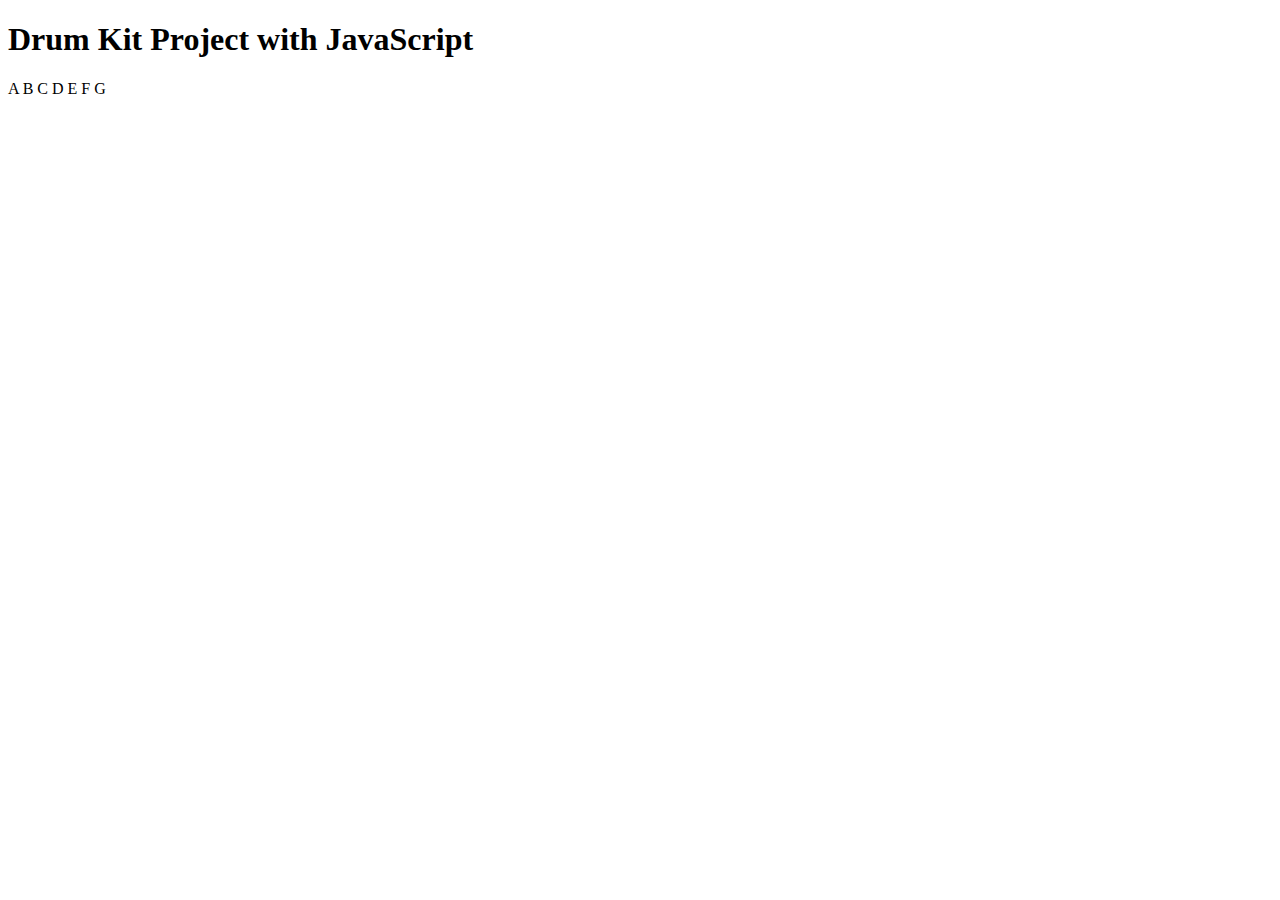
==== project-4/index.html @ 9f91eb40 "structure of project" ====
<!DOCTYPE html>
<html lang="en">
<head>
    <meta charset="UTF-8">
    <link rel="stylesheet" href="index.css">
    <meta name="viewport" content="width=device-width, initial-scale=1.0">
    <title>Drum Kit</title>
</head>
<body>
    <section class="section">
        <h1>Drum Kit Project with JavaScript</h1>
        <div class="container">
            <span class="a drum">A</span>
            <span class="b drum">B</span>
            <span class="c drum">C</span>
            <span class="d drum">D</span>
            <span class="e drum">E</span>
            <span class="f drum">F</span>
            <span class="g drum">G</span>
        </div>
    </section>

    <script src="index.js"></script>
</body>
</html>
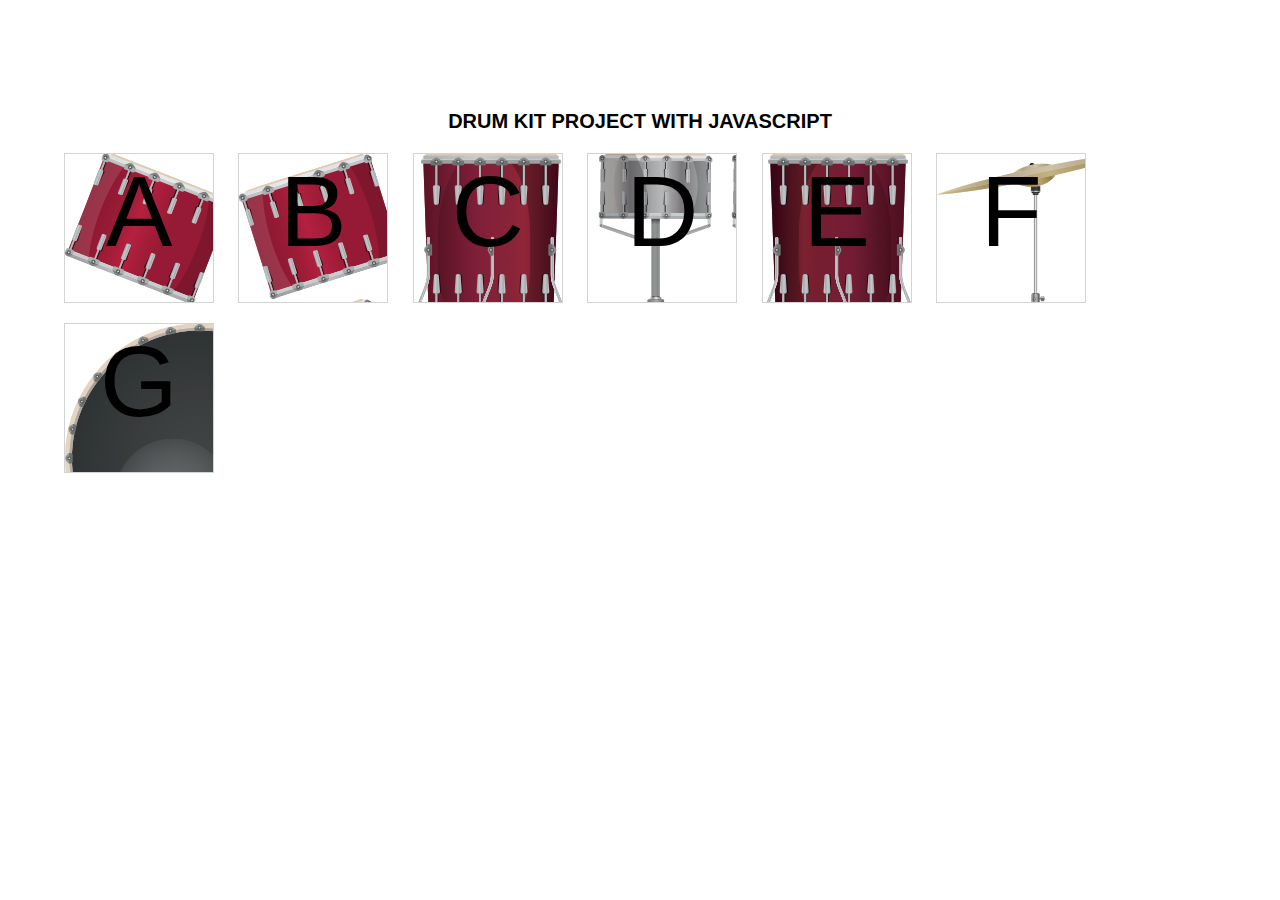
==== commit 996a86ce: "styling of project" ====
--- a/project-4/index.html
+++ b/project-4/index.html
@@ -8,7 +8,7 @@
 </head>
 <body>
     <section class="section">
-        <h1>Drum Kit Project with JavaScript</h1>
+        <h1 class="title">Drum Kit Project with JavaScript</h1>
         <div class="container">
             <span class="a drum">A</span>
             <span class="b drum">B</span>
--- a/project-4/index.css
+++ b/project-4/index.css
@@ -0,0 +1,60 @@
+*{
+    margin: 0;
+    padding: 0;
+    box-sizing: border-box;
+}
+body{
+    font-family: 'Franklin Gothic Medium', 'Arial Narrow', Arial, sans-serif;
+    margin-top: 10vh;
+}
+.section{
+    width: 90%;
+    height: 80vh;
+    margin: 0 auto;
+}
+
+.title{
+    text-transform: uppercase;
+    font-size: 20px;
+    text-align: center;
+    padding: 20px;
+}
+.container{
+    margin: 0 auto;
+    width: 100%;
+}
+.drum{
+    display: inline-block;
+    width: 150px;
+    height: 150px;
+    text-align: center;
+    margin-right: 20px;
+    border: 1px solid lightgrey;
+    margin-bottom: 20px;
+    font-size: 100px;
+}
+.pressed{
+    box-shadow: 15px 15px 15px 5px lightgrey;
+}
+.a{
+    background: url('./img/tom1.png');
+}
+.b{
+    background: url('./img/tom2.png');
+}
+.c{
+    background: url('./img/tom3.png');
+}
+.d{
+    background: url('./img/snare.png');
+}
+.e{
+    background: url('./img/tom4.png');
+}
+.f{
+    background: url('./img/crash.png');
+}
+.g{
+    background: url('./img/kick.png');
+    object-fit: contain;
+}